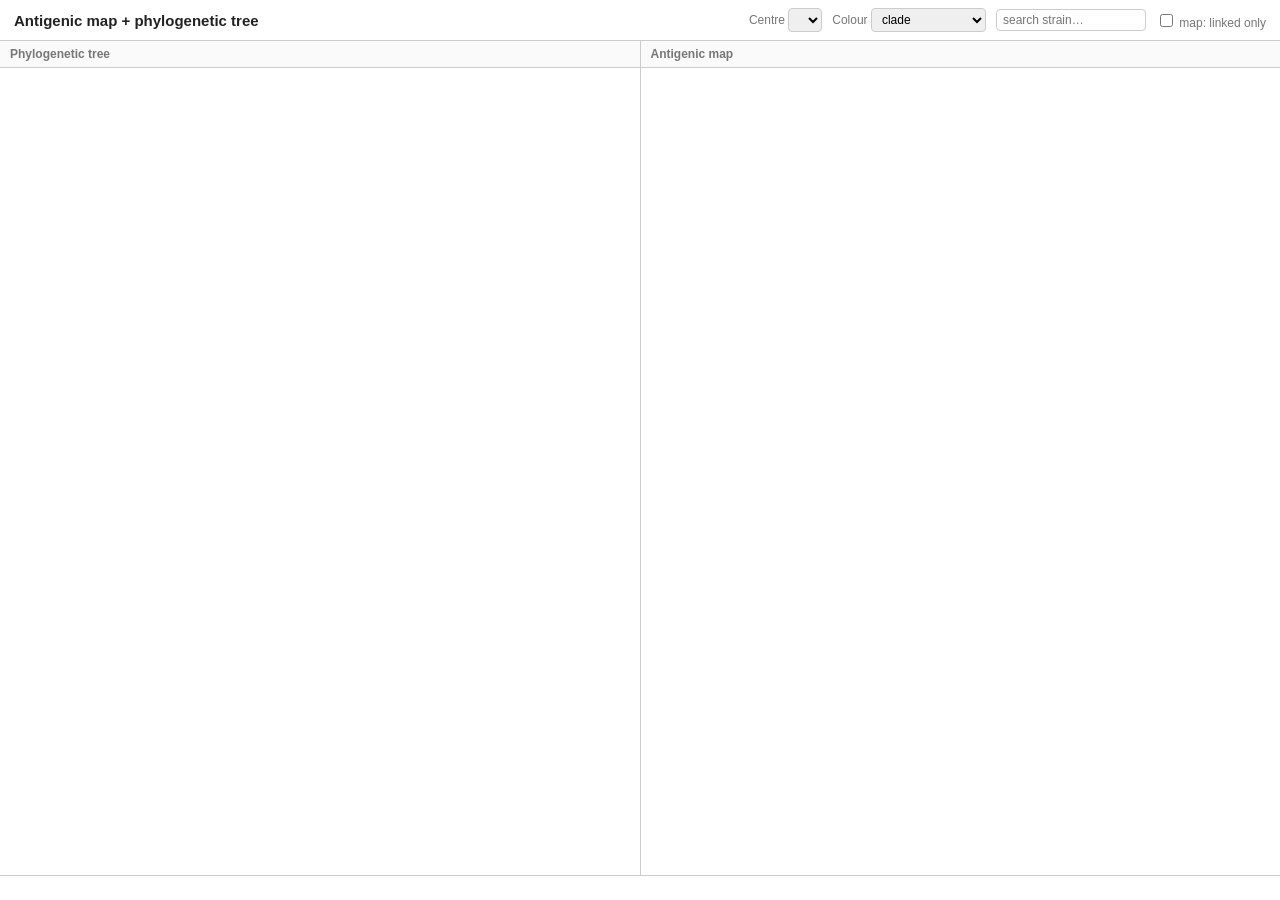
==== interactive/viewer_template.html @ 726d44c3 "Add interactive tree + antigenic map viewer Standalone HTML adjunct to the seasonal report linking a" ====
<!DOCTYPE html>
<html lang="en">
<head>
<meta charset="utf-8">
<meta name="viewport" content="width=device-width, initial-scale=1">
<title>Antigenic map + phylogenetic tree</title>
<style>
  :root { --fg:#222; --muted:#777; --line:#ccc; --bg:#fff; --panel:#fafafa; --hi:#111; }
  * { box-sizing: border-box; }
  html,body { margin:0; height:100%; font-family:-apple-system,Segoe UI,Roboto,Helvetica,Arial,sans-serif; color:var(--fg); }
  #app { display:flex; flex-direction:column; height:100vh; }
  header { padding:8px 14px; border-bottom:1px solid var(--line); display:flex; gap:16px; align-items:center; flex-wrap:wrap; }
  header h1 { font-size:15px; margin:0; font-weight:600; }
  header .meta { color:var(--muted); font-size:12px; }
  header .controls { margin-left:auto; display:flex; gap:10px; align-items:center; flex-wrap:wrap; }
  header label { font-size:12px; color:var(--muted); }
  select, input[type=search] { font-size:12px; padding:3px 6px; border:1px solid var(--line); border-radius:4px; }
  #main { display:flex; flex:1; min-height:0; }
  #treePane, #mapPane { flex:1; min-width:0; display:flex; flex-direction:column; }
  #treePane { border-right:1px solid var(--line); }
  .paneTitle { font-size:12px; font-weight:600; padding:6px 10px; background:var(--panel); border-bottom:1px solid var(--line); color:var(--muted); }
  .scroll { overflow:auto; flex:1; }
  #mapWrap { flex:1; position:relative; }
  svg { display:block; }
  .edge { stroke:#999; stroke-width:1; fill:none; }
  .tip { cursor:pointer; }
  .tip:hover { stroke:#000; stroke-width:1.2px; }
  .pt { cursor:pointer; }
  .serum { fill:none; stroke:#555; stroke-width:1.3px; }
  .dim { opacity:0.12; }
  .lift { stroke:#000; stroke-width:1.6px; }
  #legend { padding:8px 10px; border-top:1px solid var(--line); display:flex; flex-wrap:wrap; gap:4px 12px; font-size:11px; max-height:120px; overflow:auto; }
  .lg { display:flex; align-items:center; gap:5px; cursor:pointer; user-select:none; padding:1px 4px; border-radius:3px; }
  .lg.off { opacity:0.35; }
  .lg .sw { width:11px; height:11px; border-radius:50%; display:inline-block; border:1px solid rgba(0,0,0,.25); }
  #tooltip { position:fixed; pointer-events:none; background:rgba(20,20,20,.92); color:#fff; font-size:11px; padding:5px 8px; border-radius:4px; max-width:280px; opacity:0; transition:opacity .05s; z-index:10; line-height:1.35; }
  .footnote { font-size:11px; color:var(--muted); padding:4px 10px; }
  mark { background:#ffe08a; }
</style>
</head>
<body>
<div id="app">
  <header>
    <h1 id="title">Antigenic map + phylogenetic tree</h1>
    <span class="meta" id="metaline"></span>
    <div class="controls">
      <label>Centre <select id="chartSel"></select></label>
      <label>Colour <select id="colorBy">
        <option value="clade">clade</option>
        <option value="continent">continent (tree)</option>
        <option value="none">none</option>
      </select></label>
      <input id="search" type="search" placeholder="search strain…" size="18">
      <label><input type="checkbox" id="onlyMatched"> map: linked only</label>
    </div>
  </header>
  <div id="main">
    <div id="treePane">
      <div class="paneTitle" id="treeTitle">Phylogenetic tree</div>
      <div class="scroll" id="treeScroll"><svg id="treeSvg"></svg></div>
    </div>
    <div id="mapPane">
      <div class="paneTitle" id="mapTitle">Antigenic map</div>
      <div id="mapWrap"><svg id="mapSvg"></svg></div>
    </div>
  </div>
  <div id="legend"></div>
  <div class="footnote" id="foot"></div>
</div>
<div id="tooltip"></div>
<script>
const DATA = /*__DATA__*/;
(function(){
  "use strict";
  const SVGNS = "http://www.w3.org/2000/svg";
  const el = (t,a={}) => { const e=document.createElementNS(SVGNS,t); for(const k in a) e.setAttribute(k,a[k]); return e; };
  const tip = document.getElementById("tooltip");

  // ---- state ----
  let chartIdx = 0;
  let colorBy = "clade";
  const cladeColor = DATA.clade_color || {};
  const UNMATCHED = DATA.unmatched_color || "#d9d9d9";
  const offClades = new Set();           // toggled-off clades
  let activeNorm = null;                  // hovered/selected strain norm

  // continent palette (for colorBy=continent)
  const contColor = {AFRICA:"#e15759",EUROPE:"#4e79a7","NORTH-AMERICA":"#59a14f","SOUTH-AMERICA":"#edc948",ASIA:"#f28e2b",OCEANIA:"#b07aa1",ANTARCTICA:"#999"};

  // ---- collect tree leaves & layout ----
  const leaves = [];
  (function walk(n){ if(!n.children||!n.children.length){leaves.push(n);} else n.children.forEach(walk); })(DATA.tree);
  // assign y by leaf order, x already = cumulative edge length
  let maxX = 0;
  leaves.forEach((lf,i)=>{ lf._y=i; if(lf.x>maxX)maxX=lf.x; });
  (function setY(n){ if(!n.children||!n.children.length) return n._y;
    const ys=n.children.map(setY); n._y=(Math.min(...ys)+Math.max(...ys))/2; return n._y; })(DATA.tree);

  // norm -> leaf nodes (a strain may appear as several tips)
  const normToLeaves = {};
  leaves.forEach(lf=>{ (normToLeaves[lf.norm]=normToLeaves[lf.norm]||[]).push(lf); });

  // ---- color helpers ----
  function leafColor(lf){
    if(colorBy==="none") return "#4e79a7";
    if(colorBy==="continent") return contColor[(lf.continent||"").toUpperCase()] || UNMATCHED;
    return lf.clade ? (cladeColor[lf.clade]||UNMATCHED) : UNMATCHED;
  }
  function agColor(a){
    if(colorBy==="none") return "#4e79a7";
    if(colorBy==="continent") return "#4e79a7"; // continent not on chart antigens
    return a.clade ? (cladeColor[a.clade]||UNMATCHED) : UNMATCHED;
  }
  const cladeHidden = c => c && offClades.has(c);

  // ============ TREE RENDER ============
  const treeSvg = document.getElementById("treeSvg");
  const tipNodes = {};   // norm -> [circle elements]
  function renderTree(){
    treeSvg.innerHTML="";
    const rowH = 11, padL=8, padR=160, padT=10;
    const H = padT*2 + leaves.length*rowH;
    const innerW = 360;
    const W = padL + innerW + padR;
    treeSvg.setAttribute("width", W); treeSvg.setAttribute("height", H);
    const sx = x => padL + (maxX? (x/maxX)*innerW : 0);
    const sy = y => padT + y*rowH;
    for(const k in tipNodes) delete tipNodes[k];

    // edges
    (function edges(n){
      const px=sx(n.x), py=sy(n._y);
      (n.children||[]).forEach(c=>{
        const cx=sx(c.x), cy=sy(c._y);
        // vertical connector at parent x, then horizontal to child
        treeSvg.appendChild(el("path",{class:"edge", d:`M${px},${py} V${cy} H${cx}`}));
        edges(c);
      });
    })(DATA.tree);

    // tips
    leaves.forEach(lf=>{
      const cx=sx(lf.x), cy=sy(lf._y);
      const c=el("circle",{class:"tip", cx:cx, cy:cy, r:3, fill:leafColor(lf), "data-norm":lf.norm});
      c.addEventListener("mouseenter",e=>{ setActive(lf.norm); showTip(e,tipHtml(lf)); });
      c.addEventListener("mousemove",moveTip);
      c.addEventListener("mouseleave",()=>{ setActive(null); hideTip(); });
      treeSvg.appendChild(c);
      (tipNodes[lf.norm]=tipNodes[lf.norm]||[]).push(c);
      const t=el("text",{x:cx+5, y:cy+3, "font-size":9, fill:"#333"});
      t.textContent = lf.name.replace(/_[A-Za-z0-9]+_[0-9A-Fa-f]+$/,"");
      treeSvg.appendChild(t);
    });
  }
  function tipHtml(lf){
    return `<b>${lf.name}</b><br>${lf.date||"?"} · ${lf.country||lf.continent||""}`+
           (lf.clade?`<br>clade: <b>${lf.clade}</b>`:"")+
           (lf.ag&&lf.ag.length?`<br>${lf.ag.length} antigen(s) on map`:"<br><i>no antigen on this map</i>");
  }

  // ============ MAP RENDER ============
  const mapSvg = document.getElementById("mapSvg");
  const mapWrap = document.getElementById("mapWrap");
  const ptNodes = {};   // norm -> [elements]
  let agByIdx = {};
  function renderMap(){
    const chart = DATA.charts[chartIdx];
    mapSvg.innerHTML=""; for(const k in ptNodes) delete ptNodes[k]; agByIdx={};
    const pts = chart.antigens.filter(a=>a.x!=null && a.y!=null);
    const sera = chart.sera.filter(s=>s.x!=null && s.y!=null);
    const all = pts.concat(sera);
    if(!all.length) return;
    const xs=all.map(p=>p.x), ys=all.map(p=>p.y);
    let xmin=Math.min(...xs), xmax=Math.max(...xs), ymin=Math.min(...ys), ymax=Math.max(...ys);
    const W = mapWrap.clientWidth||600, H = mapWrap.clientHeight||600;
    const pad=30;
    // equal aspect
    const spanX=xmax-xmin||1, spanY=ymax-ymin||1;
    const scale=Math.min((W-2*pad)/spanX,(H-2*pad)/spanY);
    const ox=(W-spanX*scale)/2, oy=(H-spanY*scale)/2;
    const SX=x=>ox+(x-xmin)*scale, SY=y=>oy+(ymax-y)*scale; // flip y
    mapSvg.setAttribute("width",W); mapSvg.setAttribute("height",H);

    // sera first (behind)
    sera.forEach(s=>{
      const r=6, x=SX(s.x)-r, y=SY(s.y)-r;
      const sq=el("rect",{class:"serum pt", x:x,y:y,width:2*r,height:2*r});
      sq.addEventListener("mouseenter",e=>showTip(e,`<b>${s.name}</b><br><i>serum</i>`));
      sq.addEventListener("mousemove",moveTip); sq.addEventListener("mouseleave",hideTip);
      mapSvg.appendChild(sq);
    });
    // antigens
    pts.forEach(a=>{
      agByIdx[a.i]=a;
      const r = a.ref?5: a.vac?6:3.5;
      let shape;
      if(a.vac){ shape=el("path",{class:"pt", d:star(SX(a.x),SY(a.y),6,2.6,5)}); }
      else { shape=el("circle",{class:"pt", cx:SX(a.x), cy:SY(a.y), r:r}); }
      shape.setAttribute("fill", agColor(a));
      shape.setAttribute("fill-opacity", a.ref?0.55:0.85);
      shape.setAttribute("stroke", a.ref?"#000":"rgba(0,0,0,.3)");
      shape.setAttribute("stroke-width", a.ref?1.3:0.6);
      shape.setAttribute("data-norm", a.norm);
      shape.addEventListener("mouseenter",e=>{ setActive(a.norm); showTip(e,agHtml(a)); });
      shape.addEventListener("mousemove",moveTip);
      shape.addEventListener("mouseleave",()=>{ setActive(null); hideTip(); });
      mapSvg.appendChild(shape);
      (ptNodes[a.norm]=ptNodes[a.norm]||[]).push(shape);
    });
  }
  function agHtml(a){
    const inTree = normToLeaves[a.norm] ? `<br>${normToLeaves[a.norm].length} tip(s) in tree` : "<br><i>not in tree</i>";
    return `<b>${a.name}</b>`+(a.passage?` <span style="opacity:.7">${a.passage}</span>`:"")+
      `<br>${a.date||"?"}`+(a.clade?`<br>clade: <b>${a.clade}</b>`:"")+
      (a.ref?"<br><i>reference antigen</i>":"")+(a.vac?"<br><b>vaccine</b>":"")+inTree;
  }
  function star(cx,cy,spikes,inner,outer){
    let rot=Math.PI/2*3, step=Math.PI/spikes, p=`M${cx},${cy-outer}`;
    for(let i=0;i<spikes;i++){
      p+=`L${cx+Math.cos(rot)*outer},${cy+Math.sin(rot)*outer}`; rot+=step;
      p+=`L${cx+Math.cos(rot)*inner},${cy+Math.sin(rot)*inner}`; rot+=step;
    }
    return p+"Z";
  }

  // ============ LINKING / HIGHLIGHT ============
  function setActive(norm){
    activeNorm = norm;
    applyHighlight();
  }
  function applyHighlight(){
    // clade visibility + active-norm lift across both panels
    leaves.forEach(lf=>{
      (tipNodes[lf.norm]||[]).forEach(c=>{
        const hidden = cladeHidden(lf.clade);
        c.classList.toggle("dim", hidden || (activeNorm && lf.norm!==activeNorm));
        c.classList.toggle("lift", activeNorm && lf.norm===activeNorm);
      });
    });
    const chart=DATA.charts[chartIdx];
    chart.antigens.forEach(a=>{
      (ptNodes[a.norm]||[]).forEach(s=>{
        const hidden = cladeHidden(a.clade) || (onlyMatched.checked && !normToLeaves[a.norm]);
        s.classList.toggle("dim", hidden || (activeNorm && a.norm!==activeNorm));
        s.classList.toggle("lift", activeNorm && a.norm===activeNorm);
      });
    });
  }

  // ============ LEGEND ============
  function renderLegend(){
    const lg=document.getElementById("legend"); lg.innerHTML="";
    if(colorBy!=="clade"){ lg.innerHTML='<span class="footnote">Legend shown when colouring by clade.</span>'; return; }
    const clades=Object.keys(cladeColor).sort();
    clades.forEach(c=>{
      const d=document.createElement("div"); d.className="lg"+(offClades.has(c)?" off":"");
      d.innerHTML=`<span class="sw" style="background:${cladeColor[c]}"></span>${c}`;
      d.onclick=()=>{ offClades.has(c)?offClades.delete(c):offClades.add(c); d.classList.toggle("off"); applyHighlight(); };
      lg.appendChild(d);
    });
    const u=document.createElement("div"); u.className="lg";
    u.innerHTML=`<span class="sw" style="background:${UNMATCHED}"></span>no clade`;
    lg.appendChild(u);
  }

  // ============ tooltip ============
  function showTip(e,html){ tip.innerHTML=html; tip.style.opacity=1; moveTip(e); }
  function moveTip(e){ tip.style.left=(e.clientX+12)+"px"; tip.style.top=(e.clientY+12)+"px"; }
  function hideTip(){ tip.style.opacity=0; }

  // ============ controls ============
  const chartSel=document.getElementById("chartSel");
  DATA.charts.forEach((c,i)=>{ const o=document.createElement("option"); o.value=i; o.textContent=`${c.label} (${c.n_antigens} ag, ${c.n_sera} sr)`; chartSel.appendChild(o); });
  chartSel.onchange=()=>{ chartIdx=+chartSel.value; renderMap(); applyHighlight(); updateTitles(); };
  document.getElementById("colorBy").onchange=e=>{ colorBy=e.target.value; renderTree(); renderMap(); renderLegend(); applyHighlight(); };
  const onlyMatched=document.getElementById("onlyMatched");
  onlyMatched.onchange=applyHighlight;
  const search=document.getElementById("search");
  search.oninput=()=>{
    const q=search.value.trim().toUpperCase();
    if(!q){ setActive(null); return; }
    // first matching norm among leaves or antigens
    const lf=leaves.find(l=>l.name.toUpperCase().includes(q));
    const ag=DATA.charts[chartIdx].antigens.find(a=>a.name.toUpperCase().includes(q));
    setActive(lf?lf.norm:(ag?ag.norm:"__none__"));
  };

  function updateTitles(){
    const m=DATA.meta, ch=DATA.charts[chartIdx];
    document.getElementById("title").textContent=`${m.subtype||""} ${m.assay||""} — tree + antigenic map`.trim();
    document.getElementById("metaline").textContent=
      `${m.n_kept_leaves} linked tips / ${m.n_tree_leaves} in tree · ${m.n_matched_norms} strains matched`;
    document.getElementById("treeTitle").textContent=`Phylogenetic tree (${m.tree_file}) — ${leaves.length} linked tips`;
    document.getElementById("mapTitle").textContent=`Antigenic map — ${ch.label}: ${ch.name}`;
    document.getElementById("foot").textContent=
      "Hover a tip or map point to link the two panels by strain. Click legend swatches to filter clades. "+
      "Open circle/black-edge = reference antigen; star = vaccine; squares = sera.";
  }

  // ============ init ============
  renderTree(); renderMap(); renderLegend(); applyHighlight(); updateTitles();
  let rt; window.addEventListener("resize",()=>{ clearTimeout(rt); rt=setTimeout(()=>{ renderMap(); applyHighlight(); },150); });
})();
</script>
</body>
</html>
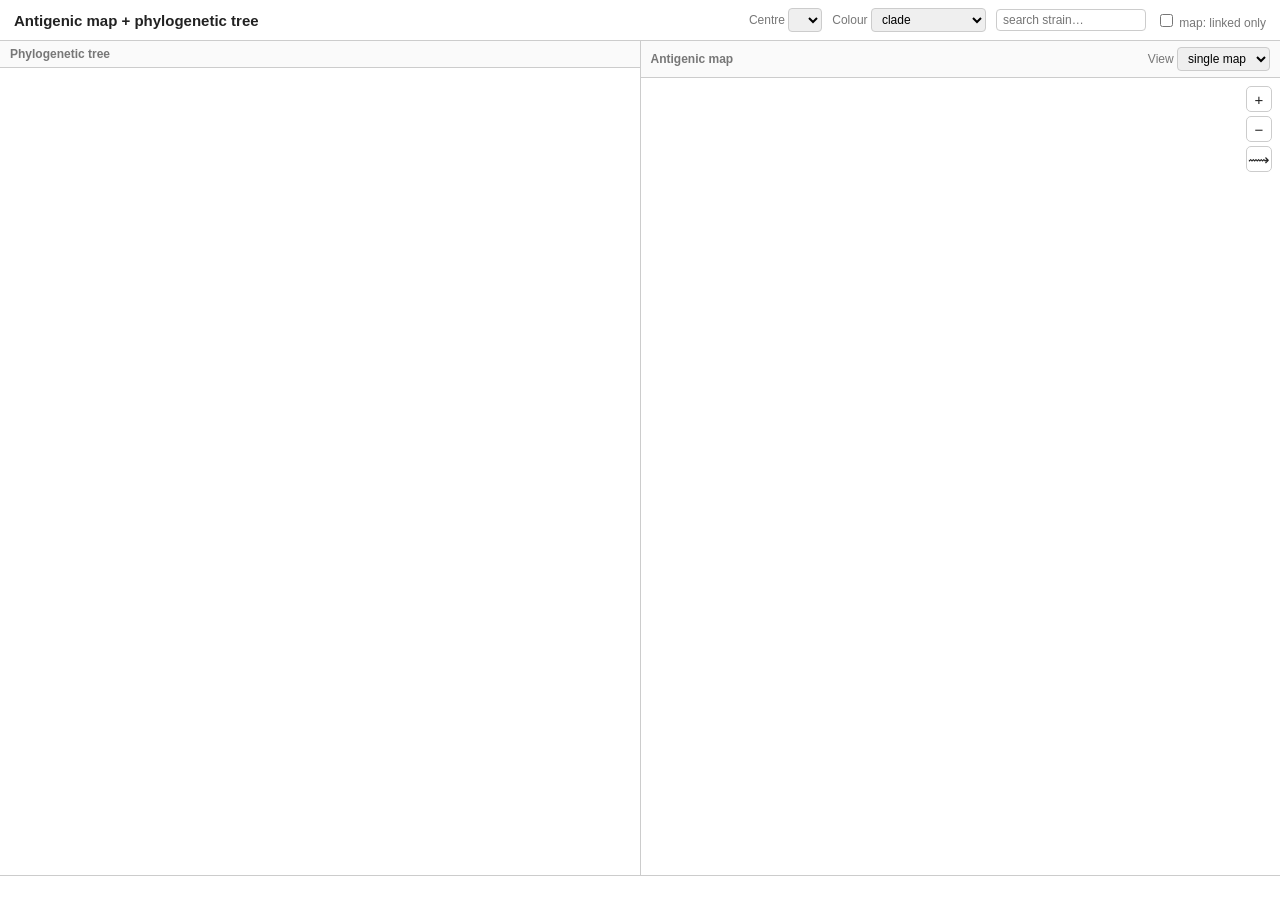
==== commit ed62238b: "interactive: map zoom/pan + passage markers + all-centres grid (M1/P1/G1) Agent-MAP Stage-1/2 map-si" ====
--- a/interactive/viewer_template.html
+++ b/interactive/viewer_template.html
@@ -19,9 +19,20 @@
   #treePane, #mapPane { flex:1; min-width:0; display:flex; flex-direction:column; }
   #treePane { border-right:1px solid var(--line); }
   .paneTitle { font-size:12px; font-weight:600; padding:6px 10px; background:var(--panel); border-bottom:1px solid var(--line); color:var(--muted); }
+  .paneTitle.row { display:flex; align-items:center; gap:10px; }
+  .paneTitle .paneCtl { margin-left:auto; font-weight:400; display:flex; align-items:center; gap:5px; }
   .scroll { overflow:auto; flex:1; }
   #mapWrap { flex:1; position:relative; }
   svg { display:block; }
+  /* M1: on-map zoom controls (wheel/pinch + drag also work) */
+  .mapCtl { position:absolute; top:8px; right:8px; display:flex; flex-direction:column; gap:4px; z-index:5; }
+  .mapCtl button { width:26px; height:26px; font-size:15px; line-height:1; border:1px solid var(--line); background:rgba(255,255,255,.92); border-radius:5px; cursor:pointer; color:var(--fg); padding:0; }
+  .mapCtl button:hover { background:#fff; border-color:#999; }
+  /* G1: all-centres grid of small multiples */
+  #gridWrap { flex:1; padding:10px; display:grid; grid-template-columns:repeat(auto-fill, minmax(340px, 1fr)); gap:12px; align-content:start; }
+  .gridPanel { border:1px solid var(--line); border-radius:5px; overflow:hidden; background:var(--bg); }
+  .gridPanelTitle { font-size:11px; font-weight:600; color:var(--muted); padding:4px 8px; background:var(--panel); border-bottom:1px solid var(--line); white-space:nowrap; overflow:hidden; text-overflow:ellipsis; }
+  .gridPanelMap { display:flex; justify-content:center; }
   .edge { stroke:#999; stroke-width:1; fill:none; }
   .tip { cursor:pointer; }
   .tip:hover { stroke:#000; stroke-width:1.2px; }
@@ -29,10 +40,19 @@
   .serum { fill:none; stroke:#555; stroke-width:1.3px; }
   .dim { opacity:0.12; }
   .lift { stroke:#000; stroke-width:1.6px; }
-  #legend { padding:8px 10px; border-top:1px solid var(--line); display:flex; flex-wrap:wrap; gap:4px 12px; font-size:11px; max-height:120px; overflow:auto; }
-  .lg { display:flex; align-items:center; gap:5px; cursor:pointer; user-select:none; padding:1px 4px; border-radius:3px; }
+  /* S1 selection: persistent blue ring (drawn outside the fill); rubber-band box */
+  .sel { stroke:#1558d6; stroke-width:2.4px; paint-order:stroke fill; }
+  .sel.dim { opacity:1; }                /* selected points stay visible */
+  .selbox { fill:rgba(21,88,214,.08); stroke:#1558d6; stroke-width:1; stroke-dasharray:4 3; pointer-events:none; }
+  input[type=search].nohit { border-color:#e15759; background:#fff3f3; }
+  #legend { padding:8px 10px; border-top:1px solid var(--line); display:flex; flex-wrap:wrap; gap:6px 20px; font-size:11px; max-height:120px; overflow:auto; }
+  .lgSec + .lgSec { border-left:1px solid var(--line); padding-left:16px; }
+  .lg { display:flex; align-items:center; gap:4px; user-select:none; padding:1px 4px; border-radius:3px; }
+  .lg[title] { cursor:pointer; }
   .lg.off { opacity:0.35; }
   .lg .sw { width:11px; height:11px; border-radius:50%; display:inline-block; border:1px solid rgba(0,0,0,.25); }
+  .lg .cnt { color:var(--muted); font-variant-numeric:tabular-nums; }
+  .lg .cnt::before { content:"·"; margin:0 2px; }
   #tooltip { position:fixed; pointer-events:none; background:rgba(20,20,20,.92); color:#fff; font-size:11px; padding:5px 8px; border-radius:4px; max-width:280px; opacity:0; transition:opacity .05s; z-index:10; line-height:1.35; }
   .footnote { font-size:11px; color:var(--muted); padding:4px 10px; }
   mark { background:#ffe08a; }
@@ -60,8 +80,26 @@
       <div class="scroll" id="treeScroll"><svg id="treeSvg"></svg></div>
     </div>
     <div id="mapPane">
-      <div class="paneTitle" id="mapTitle">Antigenic map</div>
-      <div id="mapWrap"><svg id="mapSvg"></svg></div>
+      <div class="paneTitle row">
+        <span id="mapTitle">Antigenic map</span>
+        <span class="paneCtl">
+          <label>View
+            <select id="viewMode">
+              <option value="single">single map</option>
+              <option value="grid">all centres</option>
+            </select>
+          </label>
+        </span>
+      </div>
+      <div id="mapWrap">
+        <svg id="mapSvg"></svg>
+        <div class="mapCtl">
+          <button id="mapZoomIn" title="Zoom in">+</button>
+          <button id="mapZoomOut" title="Zoom out">&minus;</button>
+          <button id="mapZoomReset" title="Reset view">&#10239;</button>
+        </div>
+      </div>
+      <div id="gridWrap" class="scroll" style="display:none"></div>
     </div>
   </div>
   <div id="legend"></div>
@@ -69,238 +107,15 @@
 </div>
 <div id="tooltip"></div>
 <script>
-const DATA = /*__DATA__*/;
-(function(){
-  "use strict";
-  const SVGNS = "http://www.w3.org/2000/svg";
-  const el = (t,a={}) => { const e=document.createElementNS(SVGNS,t); for(const k in a) e.setAttribute(k,a[k]); return e; };
-  const tip = document.getElementById("tooltip");
-
-  // ---- state ----
-  let chartIdx = 0;
-  let colorBy = "clade";
-  const cladeColor = DATA.clade_color || {};
-  const UNMATCHED = DATA.unmatched_color || "#d9d9d9";
-  const offClades = new Set();           // toggled-off clades
-  let activeNorm = null;                  // hovered/selected strain norm
-
-  // continent palette (for colorBy=continent)
-  const contColor = {AFRICA:"#e15759",EUROPE:"#4e79a7","NORTH-AMERICA":"#59a14f","SOUTH-AMERICA":"#edc948",ASIA:"#f28e2b",OCEANIA:"#b07aa1",ANTARCTICA:"#999"};
-
-  // ---- collect tree leaves & layout ----
-  const leaves = [];
-  (function walk(n){ if(!n.children||!n.children.length){leaves.push(n);} else n.children.forEach(walk); })(DATA.tree);
-  // assign y by leaf order, x already = cumulative edge length
-  let maxX = 0;
-  leaves.forEach((lf,i)=>{ lf._y=i; if(lf.x>maxX)maxX=lf.x; });
-  (function setY(n){ if(!n.children||!n.children.length) return n._y;
-    const ys=n.children.map(setY); n._y=(Math.min(...ys)+Math.max(...ys))/2; return n._y; })(DATA.tree);
-
-  // norm -> leaf nodes (a strain may appear as several tips)
-  const normToLeaves = {};
-  leaves.forEach(lf=>{ (normToLeaves[lf.norm]=normToLeaves[lf.norm]||[]).push(lf); });
-
-  // ---- color helpers ----
-  function leafColor(lf){
-    if(colorBy==="none") return "#4e79a7";
-    if(colorBy==="continent") return contColor[(lf.continent||"").toUpperCase()] || UNMATCHED;
-    return lf.clade ? (cladeColor[lf.clade]||UNMATCHED) : UNMATCHED;
-  }
-  function agColor(a){
-    if(colorBy==="none") return "#4e79a7";
-    if(colorBy==="continent") return "#4e79a7"; // continent not on chart antigens
-    return a.clade ? (cladeColor[a.clade]||UNMATCHED) : UNMATCHED;
-  }
-  const cladeHidden = c => c && offClades.has(c);
-
-  // ============ TREE RENDER ============
-  const treeSvg = document.getElementById("treeSvg");
-  const tipNodes = {};   // norm -> [circle elements]
-  function renderTree(){
-    treeSvg.innerHTML="";
-    const rowH = 11, padL=8, padR=160, padT=10;
-    const H = padT*2 + leaves.length*rowH;
-    const innerW = 360;
-    const W = padL + innerW + padR;
-    treeSvg.setAttribute("width", W); treeSvg.setAttribute("height", H);
-    const sx = x => padL + (maxX? (x/maxX)*innerW : 0);
-    const sy = y => padT + y*rowH;
-    for(const k in tipNodes) delete tipNodes[k];
-
-    // edges
-    (function edges(n){
-      const px=sx(n.x), py=sy(n._y);
-      (n.children||[]).forEach(c=>{
-        const cx=sx(c.x), cy=sy(c._y);
-        // vertical connector at parent x, then horizontal to child
-        treeSvg.appendChild(el("path",{class:"edge", d:`M${px},${py} V${cy} H${cx}`}));
-        edges(c);
-      });
-    })(DATA.tree);
-
-    // tips
-    leaves.forEach(lf=>{
-      const cx=sx(lf.x), cy=sy(lf._y);
-      const c=el("circle",{class:"tip", cx:cx, cy:cy, r:3, fill:leafColor(lf), "data-norm":lf.norm});
-      c.addEventListener("mouseenter",e=>{ setActive(lf.norm); showTip(e,tipHtml(lf)); });
-      c.addEventListener("mousemove",moveTip);
-      c.addEventListener("mouseleave",()=>{ setActive(null); hideTip(); });
-      treeSvg.appendChild(c);
-      (tipNodes[lf.norm]=tipNodes[lf.norm]||[]).push(c);
-      const t=el("text",{x:cx+5, y:cy+3, "font-size":9, fill:"#333"});
-      t.textContent = lf.name.replace(/_[A-Za-z0-9]+_[0-9A-Fa-f]+$/,"");
-      treeSvg.appendChild(t);
-    });
-  }
-  function tipHtml(lf){
-    return `<b>${lf.name}</b><br>${lf.date||"?"} · ${lf.country||lf.continent||""}`+
-           (lf.clade?`<br>clade: <b>${lf.clade}</b>`:"")+
-           (lf.ag&&lf.ag.length?`<br>${lf.ag.length} antigen(s) on map`:"<br><i>no antigen on this map</i>");
-  }
-
-  // ============ MAP RENDER ============
-  const mapSvg = document.getElementById("mapSvg");
-  const mapWrap = document.getElementById("mapWrap");
-  const ptNodes = {};   // norm -> [elements]
-  let agByIdx = {};
-  function renderMap(){
-    const chart = DATA.charts[chartIdx];
-    mapSvg.innerHTML=""; for(const k in ptNodes) delete ptNodes[k]; agByIdx={};
-    const pts = chart.antigens.filter(a=>a.x!=null && a.y!=null);
-    const sera = chart.sera.filter(s=>s.x!=null && s.y!=null);
-    const all = pts.concat(sera);
-    if(!all.length) return;
-    const xs=all.map(p=>p.x), ys=all.map(p=>p.y);
-    let xmin=Math.min(...xs), xmax=Math.max(...xs), ymin=Math.min(...ys), ymax=Math.max(...ys);
-    const W = mapWrap.clientWidth||600, H = mapWrap.clientHeight||600;
-    const pad=30;
-    // equal aspect
-    const spanX=xmax-xmin||1, spanY=ymax-ymin||1;
-    const scale=Math.min((W-2*pad)/spanX,(H-2*pad)/spanY);
-    const ox=(W-spanX*scale)/2, oy=(H-spanY*scale)/2;
-    const SX=x=>ox+(x-xmin)*scale, SY=y=>oy+(ymax-y)*scale; // flip y
-    mapSvg.setAttribute("width",W); mapSvg.setAttribute("height",H);
-
-    // sera first (behind)
-    sera.forEach(s=>{
-      const r=6, x=SX(s.x)-r, y=SY(s.y)-r;
-      const sq=el("rect",{class:"serum pt", x:x,y:y,width:2*r,height:2*r});
-      sq.addEventListener("mouseenter",e=>showTip(e,`<b>${s.name}</b><br><i>serum</i>`));
-      sq.addEventListener("mousemove",moveTip); sq.addEventListener("mouseleave",hideTip);
-      mapSvg.appendChild(sq);
-    });
-    // antigens
-    pts.forEach(a=>{
-      agByIdx[a.i]=a;
-      const r = a.ref?5: a.vac?6:3.5;
-      let shape;
-      if(a.vac){ shape=el("path",{class:"pt", d:star(SX(a.x),SY(a.y),6,2.6,5)}); }
-      else { shape=el("circle",{class:"pt", cx:SX(a.x), cy:SY(a.y), r:r}); }
-      shape.setAttribute("fill", agColor(a));
-      shape.setAttribute("fill-opacity", a.ref?0.55:0.85);
-      shape.setAttribute("stroke", a.ref?"#000":"rgba(0,0,0,.3)");
-      shape.setAttribute("stroke-width", a.ref?1.3:0.6);
-      shape.setAttribute("data-norm", a.norm);
-      shape.addEventListener("mouseenter",e=>{ setActive(a.norm); showTip(e,agHtml(a)); });
-      shape.addEventListener("mousemove",moveTip);
-      shape.addEventListener("mouseleave",()=>{ setActive(null); hideTip(); });
-      mapSvg.appendChild(shape);
-      (ptNodes[a.norm]=ptNodes[a.norm]||[]).push(shape);
-    });
-  }
-  function agHtml(a){
-    const inTree = normToLeaves[a.norm] ? `<br>${normToLeaves[a.norm].length} tip(s) in tree` : "<br><i>not in tree</i>";
-    return `<b>${a.name}</b>`+(a.passage?` <span style="opacity:.7">${a.passage}</span>`:"")+
-      `<br>${a.date||"?"}`+(a.clade?`<br>clade: <b>${a.clade}</b>`:"")+
-      (a.ref?"<br><i>reference antigen</i>":"")+(a.vac?"<br><b>vaccine</b>":"")+inTree;
-  }
-  function star(cx,cy,spikes,inner,outer){
-    let rot=Math.PI/2*3, step=Math.PI/spikes, p=`M${cx},${cy-outer}`;
-    for(let i=0;i<spikes;i++){
-      p+=`L${cx+Math.cos(rot)*outer},${cy+Math.sin(rot)*outer}`; rot+=step;
-      p+=`L${cx+Math.cos(rot)*inner},${cy+Math.sin(rot)*inner}`; rot+=step;
-    }
-    return p+"Z";
-  }
-
-  // ============ LINKING / HIGHLIGHT ============
-  function setActive(norm){
-    activeNorm = norm;
-    applyHighlight();
-  }
-  function applyHighlight(){
-    // clade visibility + active-norm lift across both panels
-    leaves.forEach(lf=>{
-      (tipNodes[lf.norm]||[]).forEach(c=>{
-        const hidden = cladeHidden(lf.clade);
-        c.classList.toggle("dim", hidden || (activeNorm && lf.norm!==activeNorm));
-        c.classList.toggle("lift", activeNorm && lf.norm===activeNorm);
-      });
-    });
-    const chart=DATA.charts[chartIdx];
-    chart.antigens.forEach(a=>{
-      (ptNodes[a.norm]||[]).forEach(s=>{
-        const hidden = cladeHidden(a.clade) || (onlyMatched.checked && !normToLeaves[a.norm]);
-        s.classList.toggle("dim", hidden || (activeNorm && a.norm!==activeNorm));
-        s.classList.toggle("lift", activeNorm && a.norm===activeNorm);
-      });
-    });
-  }
-
-  // ============ LEGEND ============
-  function renderLegend(){
-    const lg=document.getElementById("legend"); lg.innerHTML="";
-    if(colorBy!=="clade"){ lg.innerHTML='<span class="footnote">Legend shown when colouring by clade.</span>'; return; }
-    const clades=Object.keys(cladeColor).sort();
-    clades.forEach(c=>{
-      const d=document.createElement("div"); d.className="lg"+(offClades.has(c)?" off":"");
-      d.innerHTML=`<span class="sw" style="background:${cladeColor[c]}"></span>${c}`;
-      d.onclick=()=>{ offClades.has(c)?offClades.delete(c):offClades.add(c); d.classList.toggle("off"); applyHighlight(); };
-      lg.appendChild(d);
-    });
-    const u=document.createElement("div"); u.className="lg";
-    u.innerHTML=`<span class="sw" style="background:${UNMATCHED}"></span>no clade`;
-    lg.appendChild(u);
-  }
-
-  // ============ tooltip ============
-  function showTip(e,html){ tip.innerHTML=html; tip.style.opacity=1; moveTip(e); }
-  function moveTip(e){ tip.style.left=(e.clientX+12)+"px"; tip.style.top=(e.clientY+12)+"px"; }
-  function hideTip(){ tip.style.opacity=0; }
-
-  // ============ controls ============
-  const chartSel=document.getElementById("chartSel");
-  DATA.charts.forEach((c,i)=>{ const o=document.createElement("option"); o.value=i; o.textContent=`${c.label} (${c.n_antigens} ag, ${c.n_sera} sr)`; chartSel.appendChild(o); });
-  chartSel.onchange=()=>{ chartIdx=+chartSel.value; renderMap(); applyHighlight(); updateTitles(); };
-  document.getElementById("colorBy").onchange=e=>{ colorBy=e.target.value; renderTree(); renderMap(); renderLegend(); applyHighlight(); };
-  const onlyMatched=document.getElementById("onlyMatched");
-  onlyMatched.onchange=applyHighlight;
-  const search=document.getElementById("search");
-  search.oninput=()=>{
-    const q=search.value.trim().toUpperCase();
-    if(!q){ setActive(null); return; }
-    // first matching norm among leaves or antigens
-    const lf=leaves.find(l=>l.name.toUpperCase().includes(q));
-    const ag=DATA.charts[chartIdx].antigens.find(a=>a.name.toUpperCase().includes(q));
-    setActive(lf?lf.norm:(ag?ag.norm:"__none__"));
-  };
-
-  function updateTitles(){
-    const m=DATA.meta, ch=DATA.charts[chartIdx];
-    document.getElementById("title").textContent=`${m.subtype||""} ${m.assay||""} — tree + antigenic map`.trim();
-    document.getElementById("metaline").textContent=
-      `${m.n_kept_leaves} linked tips / ${m.n_tree_leaves} in tree · ${m.n_matched_norms} strains matched`;
-    document.getElementById("treeTitle").textContent=`Phylogenetic tree (${m.tree_file}) — ${leaves.length} linked tips`;
-    document.getElementById("mapTitle").textContent=`Antigenic map — ${ch.label}: ${ch.name}`;
-    document.getElementById("foot").textContent=
-      "Hover a tip or map point to link the two panels by strain. Click legend swatches to filter clades. "+
-      "Open circle/black-edge = reference antigen; star = vaccine; squares = sera.";
-  }
-
-  // ============ init ============
-  renderTree(); renderMap(); renderLegend(); applyHighlight(); updateTitles();
-  let rt; window.addEventListener("resize",()=>{ clearTimeout(rt); rt=setTimeout(()=>{ renderMap(); applyHighlight(); },150); });
-})();
+// Bundle injected by export_interactive.py (see CONTRACT.md). Read by main.js.
+window.IV = window.IV || {};
+window.IV.__DATA__ = /*__DATA__*/;
+</script>
+<script>
+// Viewer modules (js/*.js) concatenated here by export_interactive.py's inline
+// bundler, in MODULE_ORDER (state, colour, ui, tree, map, lines, grid, main).
+// Kept as a single classic script so the output works from file:// with no deps.
+/*__MODULES__*/
 </script>
 </body>
 </html>
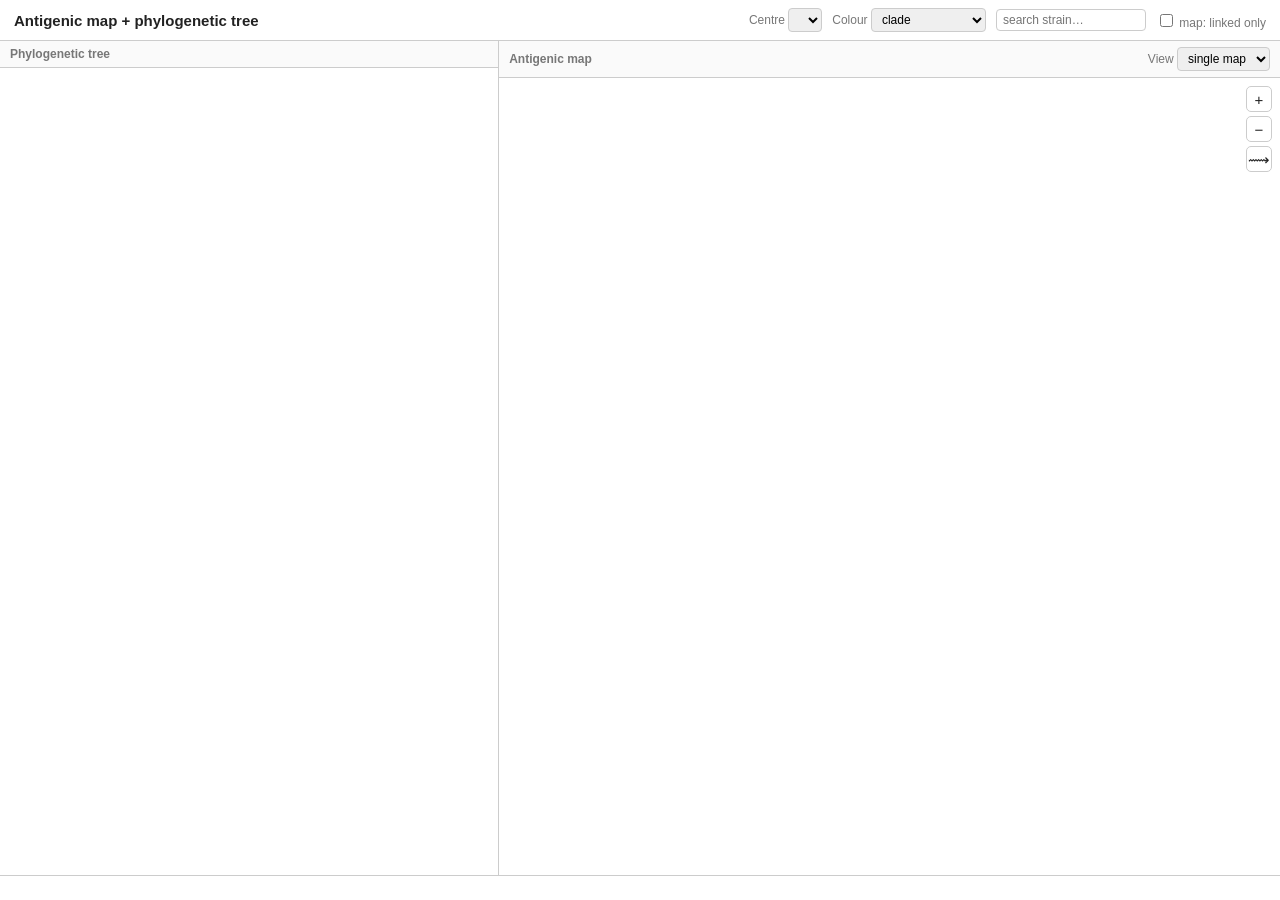
==== commit 77ef5c6f: "interactive: v6 map-side — 3×2 grid, fit padding, narrower tree, serum tooltip, new-since outline (m" ====
--- a/interactive/viewer_template.html
+++ b/interactive/viewer_template.html
@@ -16,8 +16,10 @@
   header label { font-size:12px; color:var(--muted); }
   select, input[type=search] { font-size:12px; padding:3px 6px; border:1px solid var(--line); border-radius:4px; }
   #main { display:flex; flex:1; min-height:0; }
-  #treePane, #mapPane { flex:1; min-width:0; display:flex; flex-direction:column; }
-  #treePane { border-right:1px solid var(--line); }
+  #treePane, #mapPane { min-width:0; display:flex; flex-direction:column; }
+  /* #5: give the map(s) more room — tree pane ~39%, map pane the rest (single & grid). */
+  #treePane { flex:0 0 39%; border-right:1px solid var(--line); }
+  #mapPane { flex:1 1 0; }
   .paneTitle { font-size:12px; font-weight:600; padding:6px 10px; background:var(--panel); border-bottom:1px solid var(--line); color:var(--muted); }
   .paneTitle.row { display:flex; align-items:center; gap:10px; }
   .paneTitle .paneCtl { margin-left:auto; font-weight:400; display:flex; align-items:center; gap:5px; }
@@ -29,7 +31,10 @@
   .mapCtl button { width:26px; height:26px; font-size:15px; line-height:1; border:1px solid var(--line); background:rgba(255,255,255,.92); border-radius:5px; cursor:pointer; color:var(--fg); padding:0; }
   .mapCtl button:hover { background:#fff; border-color:#999; }
   /* G1: all-centres grid of small multiples */
-  #gridWrap { flex:1; padding:10px; display:grid; grid-template-columns:repeat(auto-fill, minmax(340px, 1fr)); gap:12px; align-content:start; }
+  /* #5: 3×2 grid for the 5 WHO CCs. minmax(300px,…) keeps each column at least as
+     wide as the 300px panel svg so points never spill off the panel; the wrap scrolls
+     if the pane is too narrow for three. */
+  #gridWrap { flex:1; padding:10px; display:grid; grid-template-columns:repeat(3, minmax(300px, 1fr)); gap:12px; align-content:start; }
   .gridPanel { border:1px solid var(--line); border-radius:5px; overflow:hidden; background:var(--bg); }
   .gridPanelTitle { font-size:11px; font-weight:600; color:var(--muted); padding:4px 8px; background:var(--panel); border-bottom:1px solid var(--line); white-space:nowrap; overflow:hidden; text-overflow:ellipsis; }
   .gridPanelMap { display:flex; justify-content:center; }
@@ -45,7 +50,9 @@
   .sel.dim { opacity:1; }                /* selected points stay visible */
   .selbox { fill:rgba(21,88,214,.08); stroke:#1558d6; stroke-width:1; stroke-dasharray:4 3; pointer-events:none; }
   input[type=search].nohit { border-color:#e15759; background:#fff3f3; }
-  #legend { padding:8px 10px; border-top:1px solid var(--line); display:flex; flex-wrap:wrap; gap:6px 20px; font-size:11px; max-height:120px; overflow:auto; }
+  /* #9: own stacking context + opaque bg so legend clicks always register even if
+     a panel SVG overflows into the legend strip (grid containment is Agent-MAP #8). */
+  #legend { padding:8px 10px; border-top:1px solid var(--line); display:flex; flex-wrap:wrap; gap:6px 20px; font-size:11px; max-height:120px; overflow:auto; position:relative; z-index:6; background:var(--bg); }
   .lgSec + .lgSec { border-left:1px solid var(--line); padding-left:16px; }
   .lg { display:flex; align-items:center; gap:4px; user-select:none; padding:1px 4px; border-radius:3px; }
   .lg[title] { cursor:pointer; }
